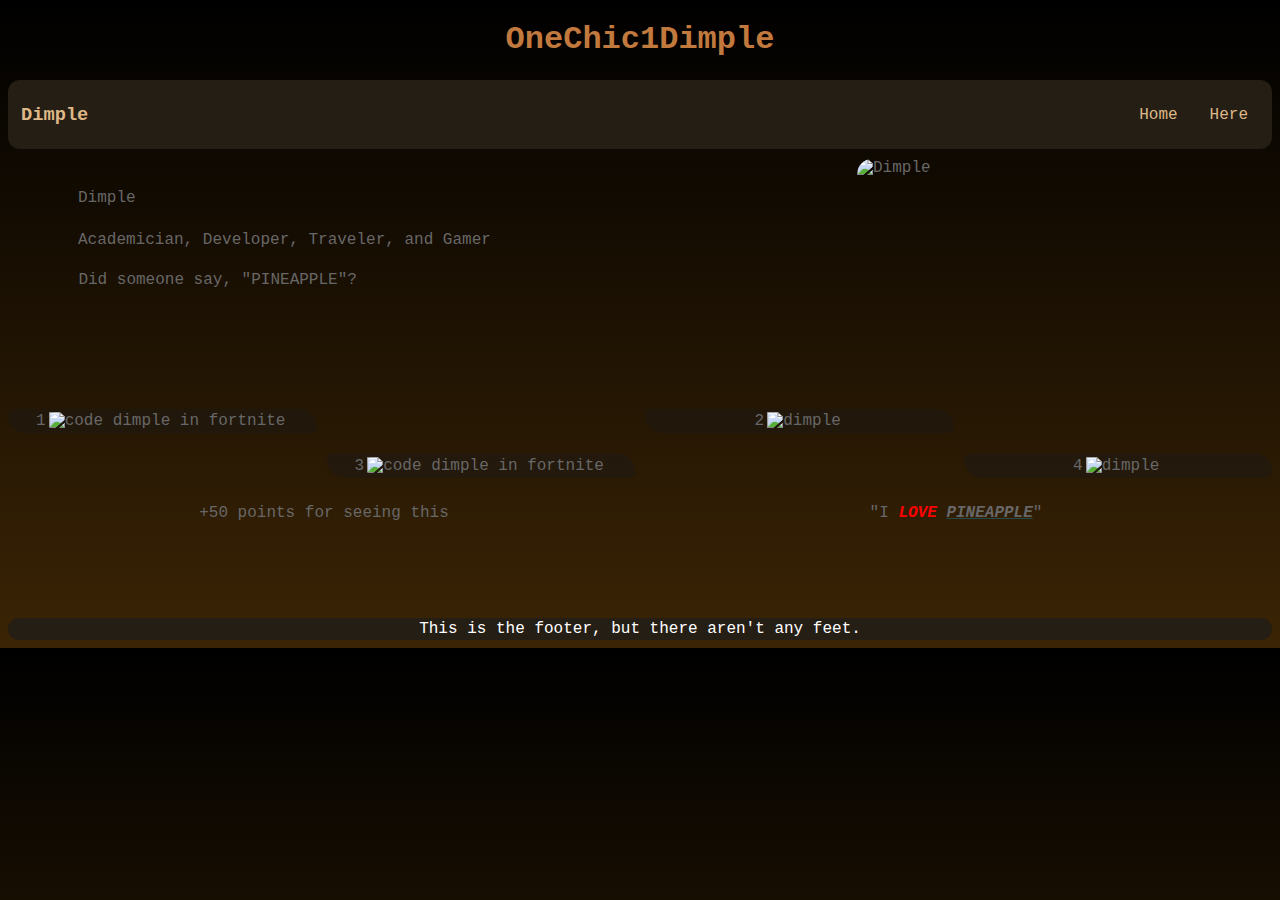
==== productions.html @ 1bff1a18 "adjusted main title link to direct to homepage" ====
<!DOCTYPE html>
<html lang="en">
<head>
    <meta charset="UTF-8">
    <meta http-equiv="X-UA-Compatible" content="IE=edge">
    <meta name="viewport" content="width=device-width, initial-scale=1.0">
    <title>OneChic1Dimple</title>
    <link rel="stylesheet" href="css/productions_stylesheet.css">
</head>
<body>
    <div class="title">
        <h1><a href="index.html">OneChic1Dimple</a></h1>
    </div>
    <div class="the-header">
        <header class="main-header-bar"><nav class ="navigation">
            <div class="site-name"><h3><a href="productions.html">Dimple</a></h3></div>
            <ul class="nav-bar-list">
                <li><a href="productions.html">Here</a></li>
                <li><a href="index.html">Home</a></li>
            </ul>
        </nav></header>
    </div>
    <section class="content-section">
        <div class="main-blog-content">
            <div class="blog-list-container">
                <ul id="blog-list">
                    <li>Dimple</li>
                    <li>Academician, Developer, Traveler, and Gamer </li>
                </ul>
                <p>Did someone say, "PINEAPPLE"?</p>
            </div>
            <div class="blog-list-image"><img src="assets/heyguys.png" alt="Dimple"></div>
        </div>
        <div class="cool-box-container">
            <article class="cool-box" id="box-1"> 1 <img src="assets/fortnite_dimple.PNG" alt="code dimple in fortnite"></article>
            <article class="cool-box" id="box-2"> 2 <img src="assets/dimple_bug__face.png" alt="dimple"></article>
            <article class="cool-box" id="box-3"> 3 <img src="assets/fortnite_dimple.PNG" alt="code dimple in fortnite"></article>
            <article class="cool-box" id="box-4"> 4 <img src="assets/dimple_bug__face.png" alt=" dimple"></article>
        </div>  
    </section>
    <section class="random-comments">
        <p>+50 points for seeing this</p>
        <blockquote cite="https://www.onechic1dimple.me">
            "I <strong>LOVE</strong> <em>PINEAPPLE</em>" 
        </blockquote>
    </section>
    <div class="footer-bar">
        <footer>This is the footer, but there aren't any feet.</footer>
    </div>
</body>
</html>
---- css/productions_stylesheet.css ----
@import url(sizing.css);
@import url(header_footer.css);
@import url(links.css);
@media (min-width:901px){
    .cool-box-container{
        display: grid;
        grid-template-columns: repeat(4, 1fr);
        grid-template-rows: repeat(2, 1fr);
        grid-column-gap: 10px;
        grid-row-gap: 20px;
       
    }
    #box-1{
        order:1;
        grid-area: 1 / 1 / 2 / 2;
    }
    
    #box-2{
        order:2;
        grid-area: 1 / 3 / 2 / 4;
    }
    
    #box-3{
        order:3;
        grid-area: 2 / 2 / 3 / 3;
    }
    
    #box-4{
        order:3;
        grid-area: 2 / 4 / 3 / 5;
    }
    
}

@media(max-width: 900px){
    .blog-list-image img{
        max-height: 97%;
        max-width: 97%;
        object-fit: contain;
        border-radius: 55% 10%;
    }
}

body{
    font-family: 'Courier New', monospace;
}

header nav div h3{
    color:aqua; /* color is for personal clarification */
    display: flex;
    justify-content: start;
}
header nav{
    display: flex;
    justify-content: end;
}

h1 a{
    color:rgb(194, 121, 61);
}


.site-name{
    padding: 5px;
    align-items: center;
}

.title{
    grid-area: t;
}

.the-header{
    grid-area: h;
}

.site-name a{
    text-decoration: none;
}
.site-name a:hover{
    color:white;
    transition: .3s ease-in-out;
    font-size: 150%;
}

.content-section{
    display: flex;
    flex-direction: column;
    grid-area: ct;
}

.navigation{
    justify-content: space-between;
    padding-right: 8px;
    padding-left: 8px;
}

.main-blog-content{
    display:flex;
    flex-direction: row;
    justify-content: space-between;
    margin-top:10px;
    margin-bottom: 20px;
}

.blog-list-container{
    padding:0.5em;
    padding-right: 2em;
}

.blog-list-container p{
    padding-left: 3.9em;
}

.blog-list-image{
    height: 230px;
    width: 405px;
    border-radius: 55px 10px;
    margin-right: 10px;

}

.blog-list-image img{
    height: 225px;
    width: 400px;
    border-radius: 55px 10px;
}


.cool-box{
    display: flex;
    flex-direction: row;
    background-color: rgba(27, 24, 20,0.5);
    height: auto;
    width: auto;
   /*remember what you wanted here*/ 
    align-items: center;
    justify-content: center;
    border-radius: 20px 55px;
}

.cool-box img{
    max-height: 85%;
    max-width: 85%;
    object-fit: contain;
    margin: 1%;
    border-radius: 2% 15%;
}

.random-comments{
    display: grid;
    justify-content: center;
    text-align: center;
    padding: 10px;
    grid-template-columns: 1fr 1fr;
    grid-template-rows: 1fr 1fr;
    grid-gap: 20px;  
}

#mid{
    grid-area: 2/2/3/3;
}


#blog-list{
    text-align: center;

}

#blog-list li{
    padding: 2px;
    display: flex;
    margin: 20px;
}

#box-1{
    order:1;
    grid-area: 1 / 1 / 2 / 2;
}

#box-2{
    order:2;
    grid-area: 1 / 3 / 2 / 4;
}

#box-3{
    order:3;
    grid-area: 2 / 2 / 3 / 3;
}

#box-4{
    order:3;
    grid-area: 2 / 4 / 3 / 5;
}

blockquote strong{
    color:red;
    font-style: italic;
}
blockquote em{
    font-weight: bold;
    text-decoration: underline;
    text-decoration-color: rgb(37, 75, 75);
}
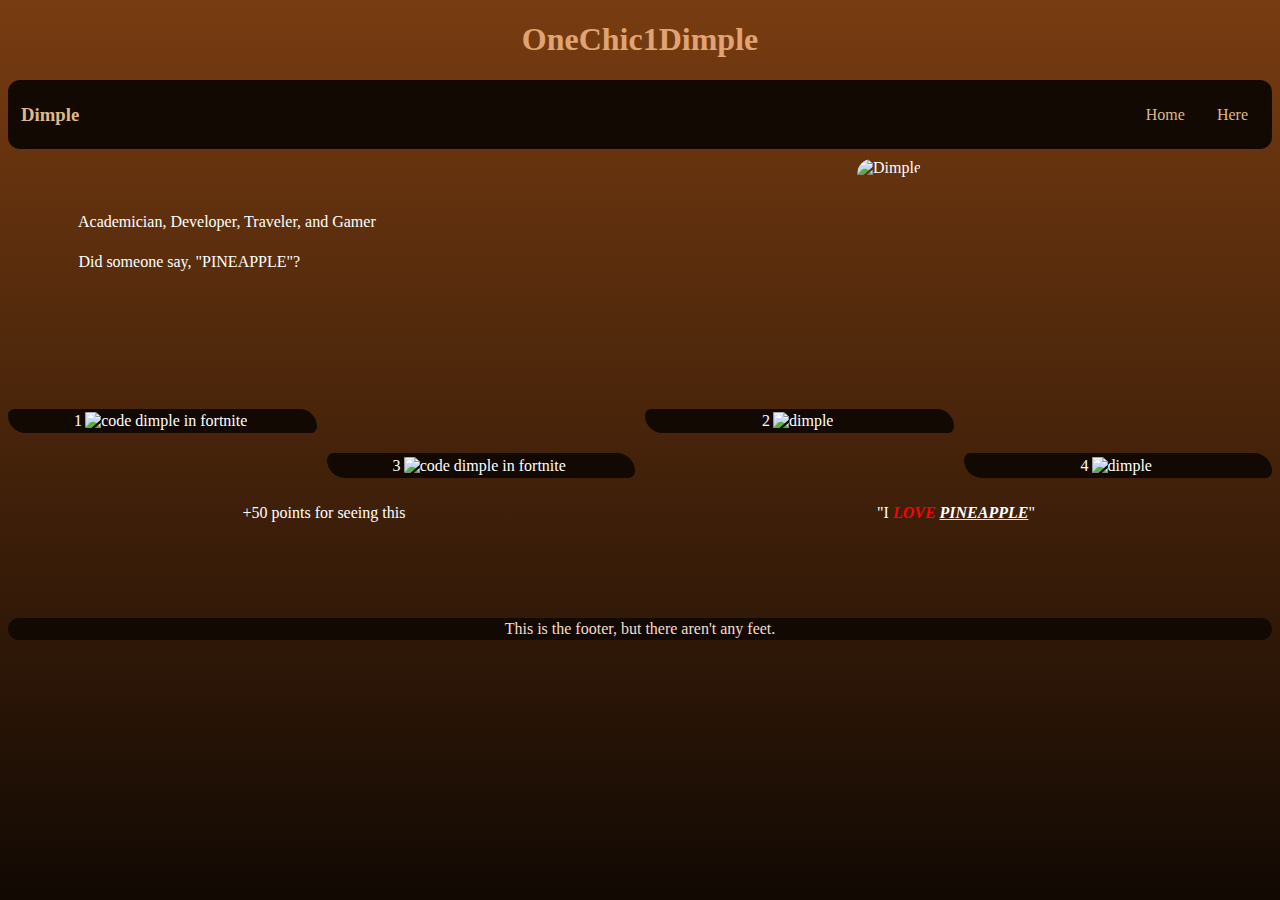
==== commit b1ef4eb0: "temporarily removed name from blog list" ====
--- a/productions.html
+++ b/productions.html
@@ -24,7 +24,7 @@
         <div class="main-blog-content">
             <div class="blog-list-container">
                 <ul id="blog-list">
-                    <li>Dimple</li>
+                    <li></li>
                     <li>Academician, Developer, Traveler, and Gamer </li>
                 </ul>
                 <p>Did someone say, "PINEAPPLE"?</p>
--- a/css/productions_stylesheet.css
+++ b/css/productions_stylesheet.css
@@ -1,6 +1,7 @@
 @import url(sizing.css);
 @import url(header_footer.css);
 @import url(links.css);
+@import url(fonts_stylesheet.css);
 @media (min-width:901px){
     .cool-box-container{
         display: grid;
@@ -42,7 +43,7 @@
 }
 
 body{
-    font-family: 'Courier New', monospace;
+   /* font-family: 'Lucida Console', sans-serif; */
 }
 
 header nav div h3{
@@ -56,7 +57,7 @@
 }
 
 h1 a{
-    color:rgb(194, 121, 61);
+    color:rgb(224, 163, 113);
 }
 
 
@@ -129,7 +130,7 @@
 .cool-box{
     display: flex;
     flex-direction: row;
-    background-color: rgba(27, 24, 20,0.5);
+    background-color: #120903;
     height: auto;
     width: auto;
    /*remember what you wanted here*/ 
@@ -199,5 +200,5 @@
 blockquote em{
     font-weight: bold;
     text-decoration: underline;
-    text-decoration-color: rgb(37, 75, 75);
+    text-decoration-color: rgb(251, 255, 0);
 }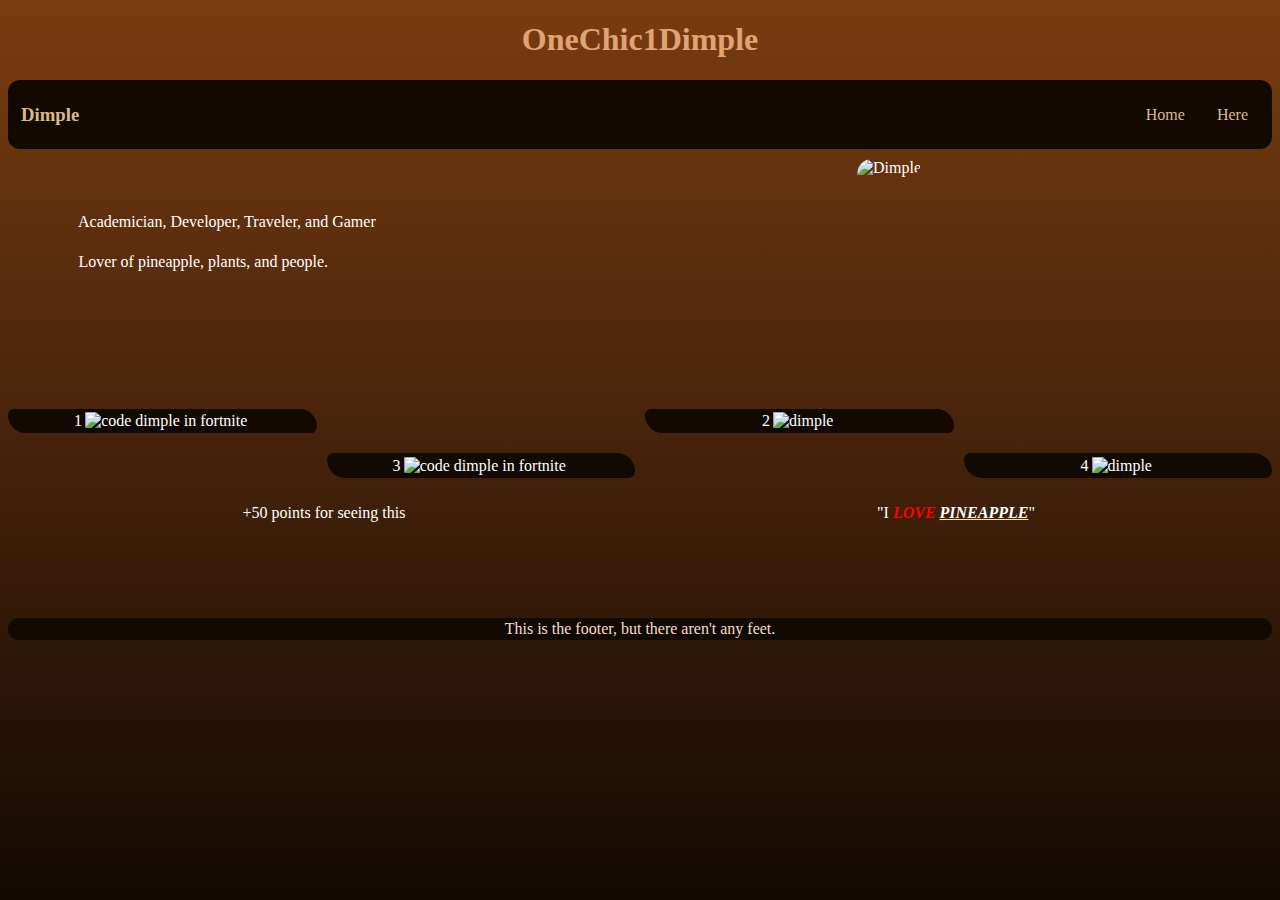
==== commit 81fe08c4: "updated p content" ====
--- a/productions.html
+++ b/productions.html
@@ -4,8 +4,9 @@
     <meta charset="UTF-8">
     <meta http-equiv="X-UA-Compatible" content="IE=edge">
     <meta name="viewport" content="width=device-width, initial-scale=1.0">
-    <title>OneChic1Dimple</title>
+    <title>Daddy Dimple</title>
     <link rel="stylesheet" href="css/productions_stylesheet.css">
+    <link rel="icon" href="favicon.ico">
 </head>
 <body>
     <div class="title">
@@ -27,15 +28,15 @@
                     <li></li>
                     <li>Academician, Developer, Traveler, and Gamer </li>
                 </ul>
-                <p>Did someone say, "PINEAPPLE"?</p>
+                <p>Lover of pineapple, plants, and people.</p>
             </div>
             <div class="blog-list-image"><img src="assets/heyguys.png" alt="Dimple"></div>
         </div>
         <div class="cool-box-container">
             <article class="cool-box" id="box-1"> 1 <img src="assets/fortnite_dimple.PNG" alt="code dimple in fortnite"></article>
-            <article class="cool-box" id="box-2"> 2 <img src="assets/dimple_bug__face.png" alt="dimple"></article>
+            <article class="cool-box" id="box-2"> 2 <img src="assets/dimple_bug_face.png" alt="dimple"></article>
             <article class="cool-box" id="box-3"> 3 <img src="assets/fortnite_dimple.PNG" alt="code dimple in fortnite"></article>
-            <article class="cool-box" id="box-4"> 4 <img src="assets/dimple_bug__face.png" alt=" dimple"></article>
+            <article class="cool-box" id="box-4"> 4 <img src="assets/dimple_bug_face.png" alt=" dimple"></article>
         </div>  
     </section>
     <section class="random-comments">
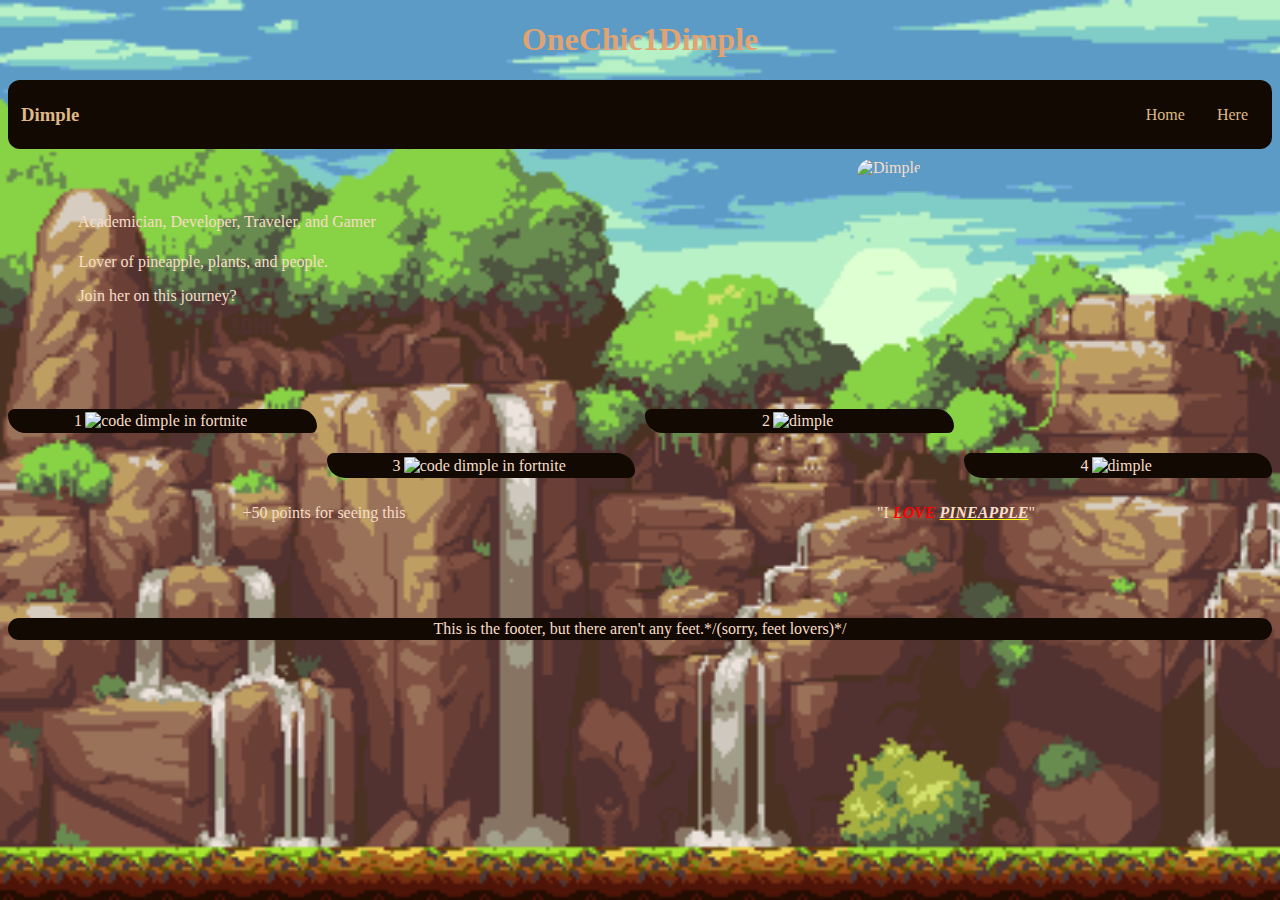
==== commit e1509e52: "changed verbage on p and footer" ====
--- a/productions.html
+++ b/productions.html
@@ -1,6 +1,15 @@
 <!DOCTYPE html>
 <html lang="en">
 <head>
+    <!-- Google tag (gtag.js) -->
+    <script async src="https://www.googletagmanager.com/gtag/js?id=G-G1VHRGM5HV"></script>
+    <script>
+    window.dataLayer = window.dataLayer || [];
+    function gtag(){dataLayer.push(arguments);}
+    gtag('js', new Date());
+
+    gtag('config', 'G-G1VHRGM5HV');
+    </script>
     <meta charset="UTF-8">
     <meta http-equiv="X-UA-Compatible" content="IE=edge">
     <meta name="viewport" content="width=device-width, initial-scale=1.0">
@@ -29,6 +38,7 @@
                     <li>Academician, Developer, Traveler, and Gamer </li>
                 </ul>
                 <p>Lover of pineapple, plants, and people.</p>
+                <p>Join her on this journey?</p>
             </div>
             <div class="blog-list-image"><img src="assets/heyguys.png" alt="Dimple"></div>
         </div>
@@ -46,7 +56,7 @@
         </blockquote>
     </section>
     <div class="footer-bar">
-        <footer>This is the footer, but there aren't any feet.</footer>
+        <footer>This is the footer, but there aren't any feet.*/(sorry, feet lovers)*/</footer>
     </div>
 </body>
 </html>--- a/css/productions_stylesheet.css
+++ b/css/productions_stylesheet.css
@@ -30,7 +30,10 @@
         order:3;
         grid-area: 2 / 4 / 3 / 5;
     }
-    
+    html{
+        background-image: url("../assets/bit_game_gif3.gif");
+        background-size: cover;
+    }
 }
 
 @media(max-width: 900px){
@@ -42,8 +45,13 @@
     }
 }
 
-body{
-   /* font-family: 'Lucida Console', sans-serif; */
+/*body{
+   font-family: 'Lucida Console', sans-serif; 
+} */
+
+
+section{
+    color:#f7ddc9; /* temporarily added font color matching nav bar (subject to change)*/
 }
 
 header nav div h3{
@@ -123,6 +131,7 @@
 .blog-list-image img{
     height: 225px;
     width: 400px;
+    object-fit: contain;
     border-radius: 55px 10px;
 }
 
